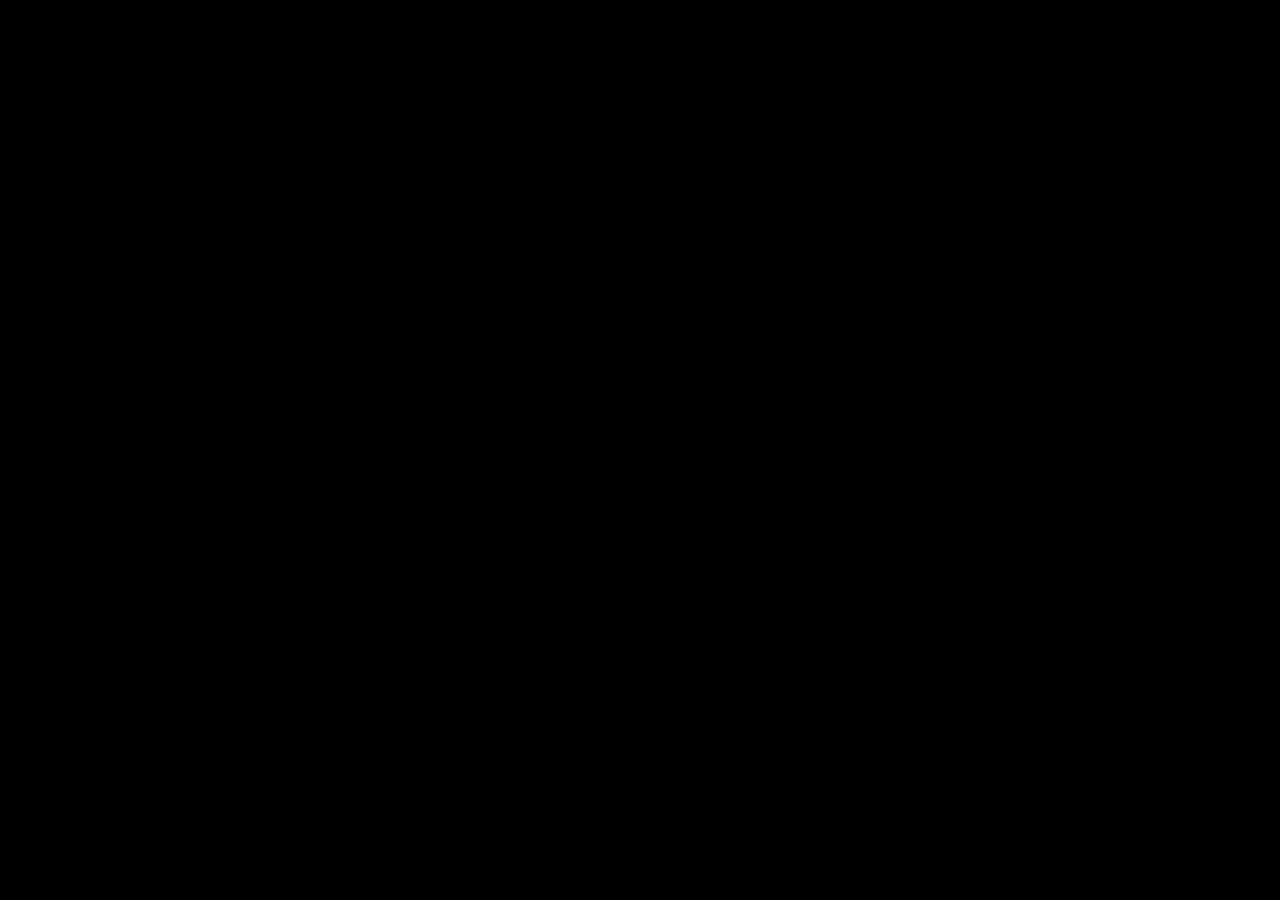
==== index.html @ c7fe5ead "p1update" ====
<!DOCTYPE html>
<html>
<head>
	<meta charset="utf-8">
	<meta http-equiv="X-UA-Compatible" content="IE=edge">
	<title>Hacker</title>
	<link rel="stylesheet" href="style.css">
</head>
<body id="particle-slider">
	<div class="slides">
        <div id="first-slide" class="slide" data-src="[data-uri]">
      	</div>
    	</div>
  		<canvas class="draw"></canvas>
  		<script src="particle.js"></script>
  		<!-- <script src="https://cdnjs.cloudflare.com/ajax/libs/dat-gui/0.5/dat.gui.min.js"></script>	 -->
</body>
</html>
---- style.css ----
@hintImg: url('[data-uri]');

html, body {
  background-color: black;
  width: 100%;
  height: 100%;
  margin: 0;
  padding: 0;
  overflow: hidden;

  .slides, & > .dg {
    display: none;
  }
}

@media (min-width: 1000px) {
  body {
    background-image: @hintImg;
    background-repeat: no-repeat;
    
    & > .dg {
      display: block;
    }
  }
}
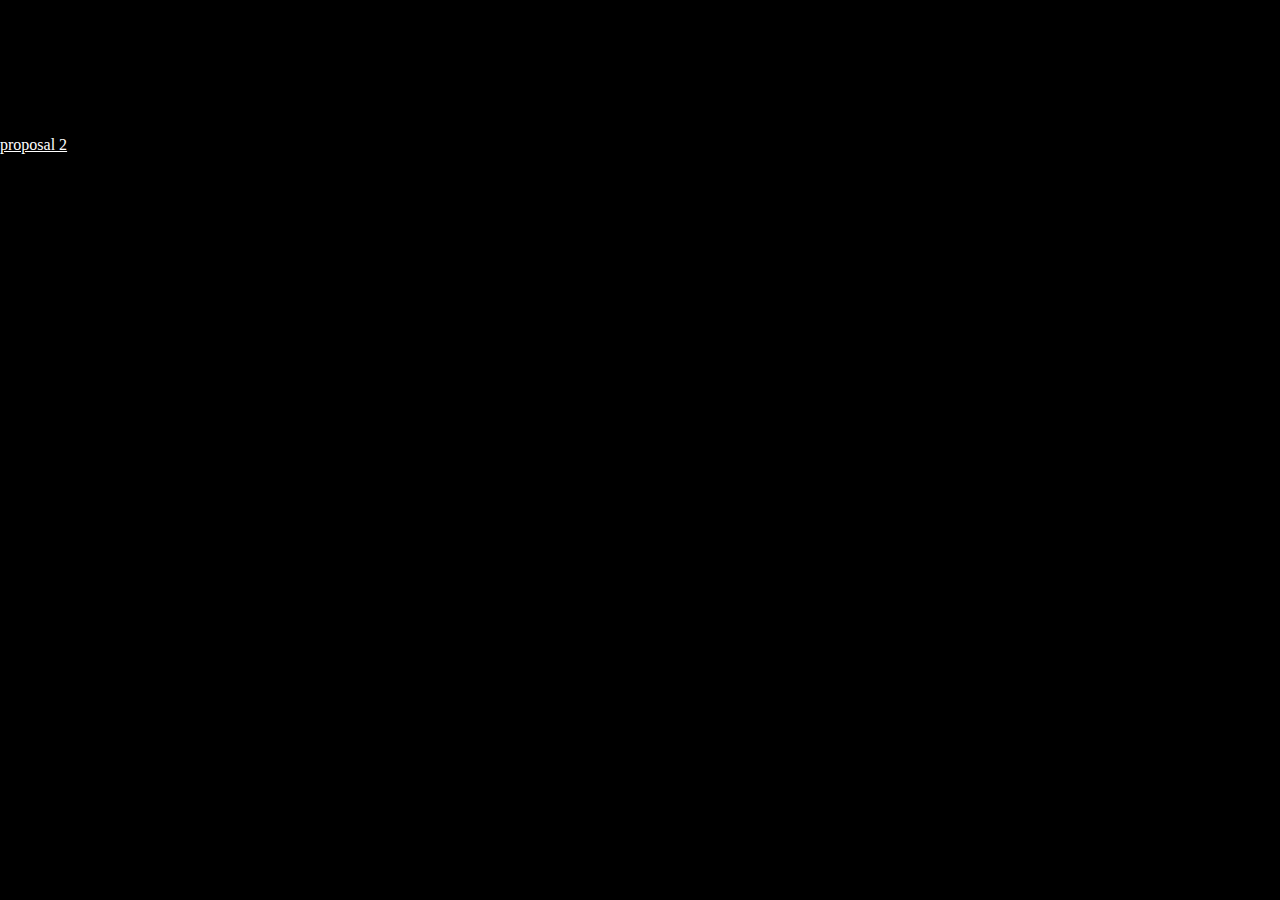
==== commit e0fa3d4b: "p2" ====
--- a/index.html
+++ b/index.html
@@ -7,6 +7,7 @@
 	<link rel="stylesheet" href="style.css">
 </head>
 <body id="particle-slider">
+  <a href="p2.html" style="color: white;">proposal 2</a>
 	<div class="slides">
         <div id="first-slide" class="slide" data-src="[data-uri]">
       	</div>
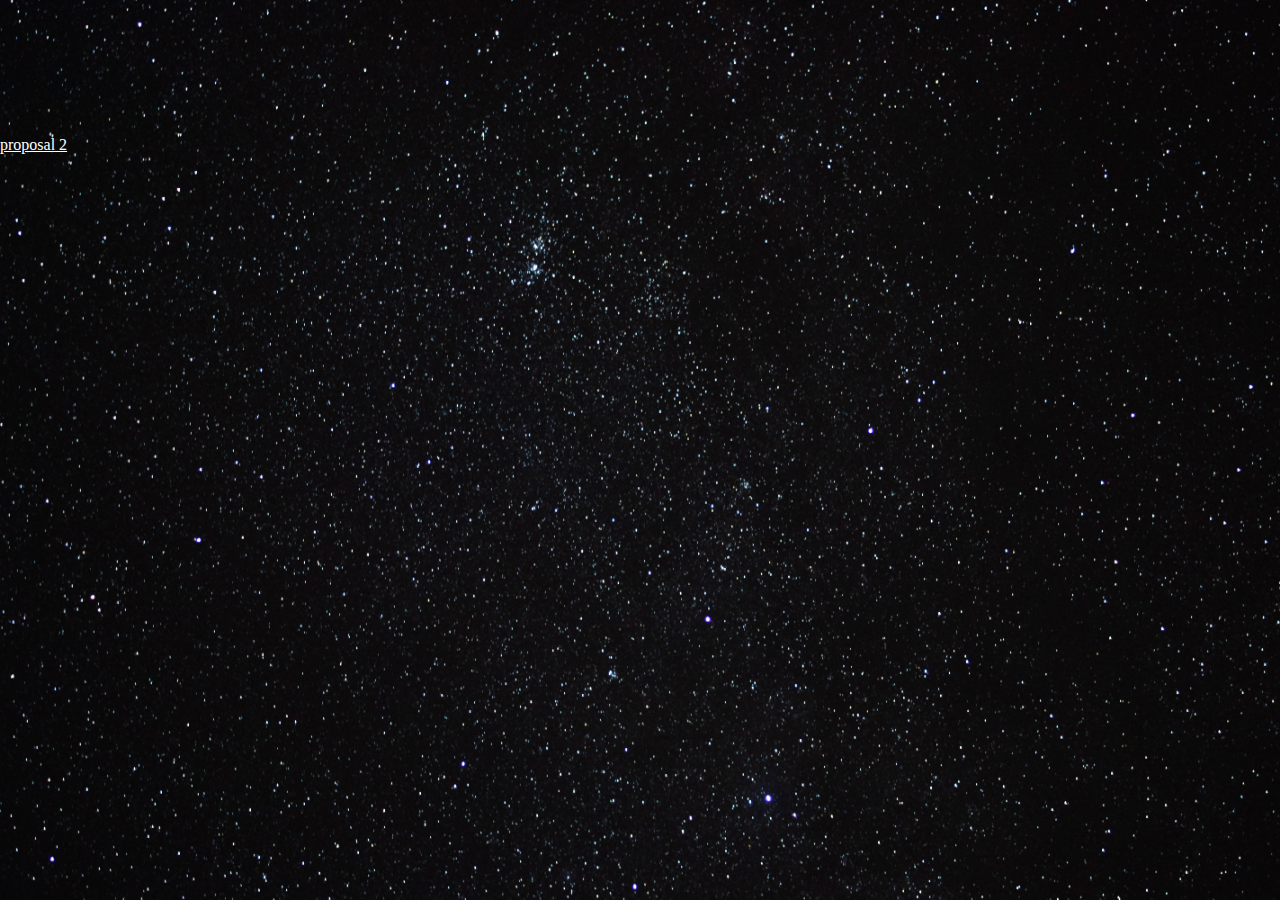
==== commit 4aff37a9: "p2 title glitch" ====
--- a/index.html
+++ b/index.html
@@ -3,6 +3,7 @@
 <head>
 	<meta charset="utf-8">
 	<meta http-equiv="X-UA-Compatible" content="IE=edge">
+  <meta name="viewport" content="width=device-width, initial-scale=1.0, user-scalable=no, minimum-scale=1.0" />
 	<title>Hacker</title>
 	<link rel="stylesheet" href="style.css">
 </head>
--- a/style.css
+++ b/style.css
@@ -1,7 +1,8 @@
 @hintImg: url('[data-uri]');
 
 html, body {
-  background-color: black;
+  background-image: url(p1_bg.jpg);
+  background-size: cover;
   width: 100%;
   height: 100%;
   margin: 0;
